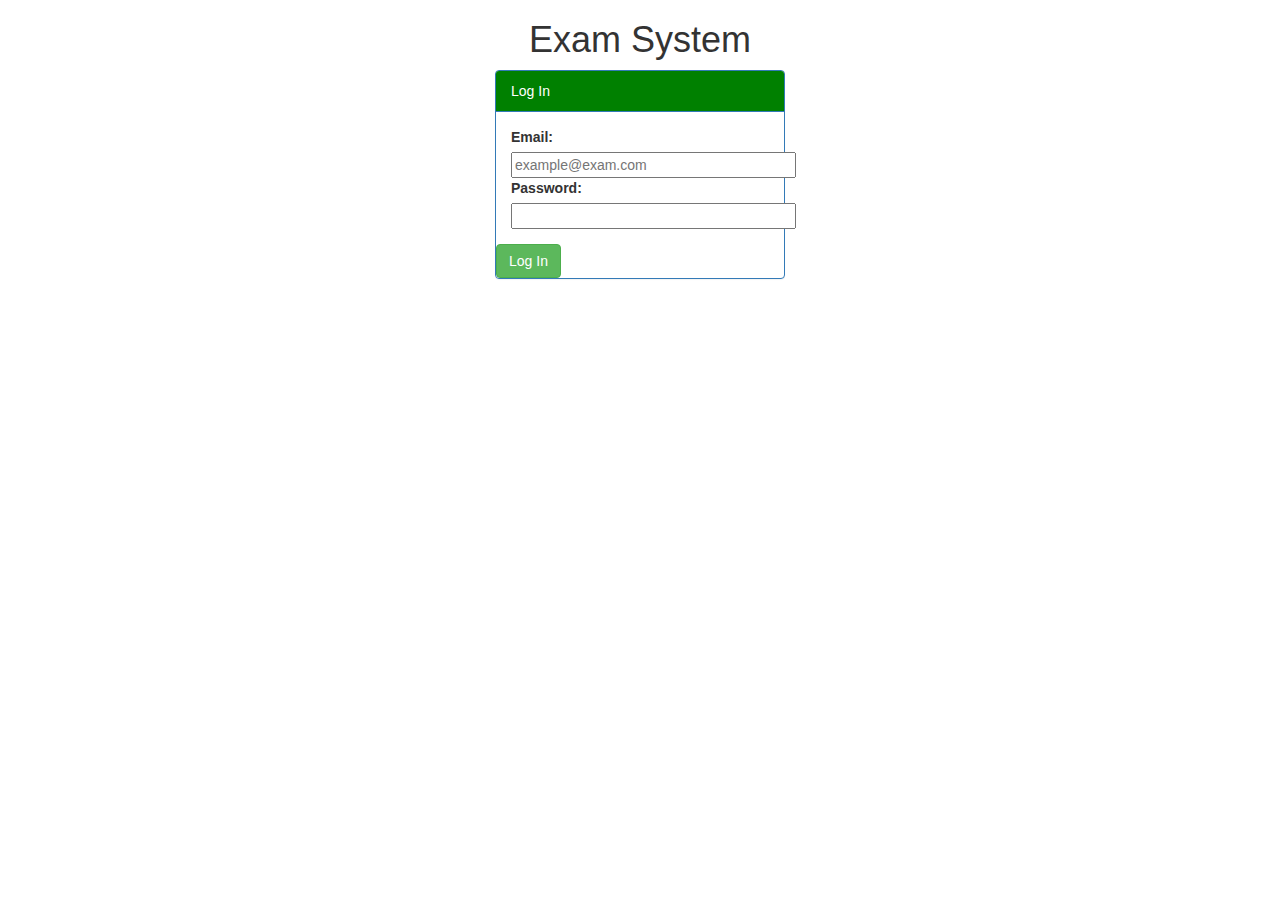
==== teacher-web-interface/index.html @ 9f46580f "initial commit" ====
﻿<!DOCTYPE html>
<html lang="en">
<head>
    <meta charset="utf-8">
    <title>Exam System</title>
    <link rel="stylesheet" href="https://maxcdn.bootstrapcdn.com/bootstrap/3.4.1/css/bootstrap.min.css">
    <link rel="stylesheet" type="text/css" href="css/styles.css" />
    <script src="https://ajax.googleapis.com/ajax/libs/jquery/3.5.1/jquery.min.js"></script>
    <script src="https://maxcdn.bootstrapcdn.com/bootstrap/3.4.1/js/bootstrap.min.js"></script>
    <script src="js/index-login-script.js" type="text/javascript"></script>
</head>
<body>
    <div id="title">
        <h1 style="text-align: center">Exam System</h1>
    </div>
    <div id="form" class="container" style="width: 25%">
        <div class="panel panel-primary">
            <div class="panel-heading">Log In</div>
            <div class="panel-body container">
                <div id="message-box" style="width:25%">

                </div>
                <label for="login-email">Email:</label>
                <br />
                <input id="login-email" type="text" placeholder="example@exam.com" style="width: 25%" />
                <br />
                <label for="login-password">Password:</label>
                <br />
                <input id="login-password" type="password" style="width: 25%" />
                <br />
            </div>
            <div style="margin: auto; position: center;">
                <button id="submit" class="btn btn-success" style="justify-content: center;">Log In</button>
            </div>
        </div>
    </div>
</body>
</html>
---- teacher-web-interface/css/styles.css ----
.panel > .panel-heading {
    background-image: none;
    background-color: green;
    color: white;
}
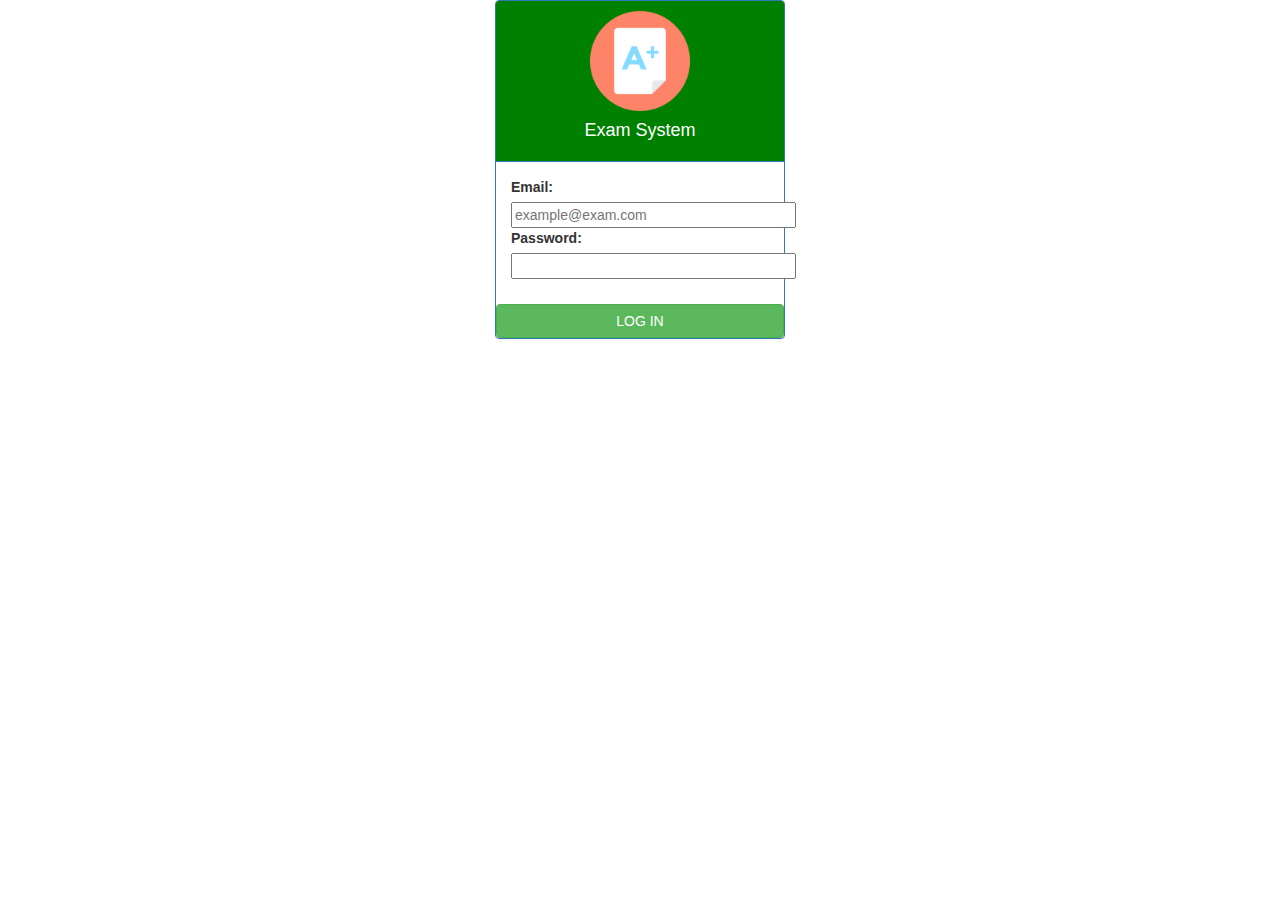
==== commit 3148f543: "second web-interface commit" ====
--- a/teacher-web-interface/index.html
+++ b/teacher-web-interface/index.html
@@ -10,27 +10,36 @@
     <script src="js/index-login-script.js" type="text/javascript"></script>
 </head>
 <body>
-    <div id="title">
-        <h1 style="text-align: center">Exam System</h1>
-    </div>
-    <div id="form" class="container" style="width: 25%">
-        <div class="panel panel-primary">
-            <div class="panel-heading">Log In</div>
+    <div id="form" class="container" style="width: 25%;">
+        <div class="panel panel-primary" style="align-items: center; justify-content: center;">
+            <div class="panel-heading" style=" font-size: 16px; text-align: center">
+                <div style="align-items: center; justify-content: center;">
+                    <img src="res/exam-system-icon.png" alt="Exam System Icon" height="100" width="100"/>
+                    <h4>Exam System</h4>
+                </div>
+            </div>
             <div class="panel-body container">
-                <div id="message-box" style="width:25%">
+                <div id="message-box" style="width:25%">    
 
+                </div>  
+                <p id="parameters" style="align-items: center; justify-content: center;">
+                    <label for="login-email">Email:</label>
+                    <br />
+                    <input id="login-email" type="text" placeholder="example@exam.com" style="width: 25%" />
+                    <br />
+                    <label for="login-password">Password:</label>
+                    <br />
+                    <input id="login-password" type="password" style="width: 25%" />
+                    <br />
+                </p>
+            </div>
+            <div id="wait" class="d-flex justify-content-center">
+                <div class="spinner-border" role="status">
+                    <span class="sr-only">Loading...</span>
                 </div>
-                <label for="login-email">Email:</label>
-                <br />
-                <input id="login-email" type="text" placeholder="example@exam.com" style="width: 25%" />
-                <br />
-                <label for="login-password">Password:</label>
-                <br />
-                <input id="login-password" type="password" style="width: 25%" />
-                <br />
             </div>
-            <div style="margin: auto; position: center;">
-                <button id="submit" class="btn btn-success" style="justify-content: center;">Log In</button>
+            <div style="display: flex; align-items: center; justify-content: center;">
+                <button id="submit" class="btn btn-success" style="width: 100%">LOG IN</button>
             </div>
         </div>
     </div>
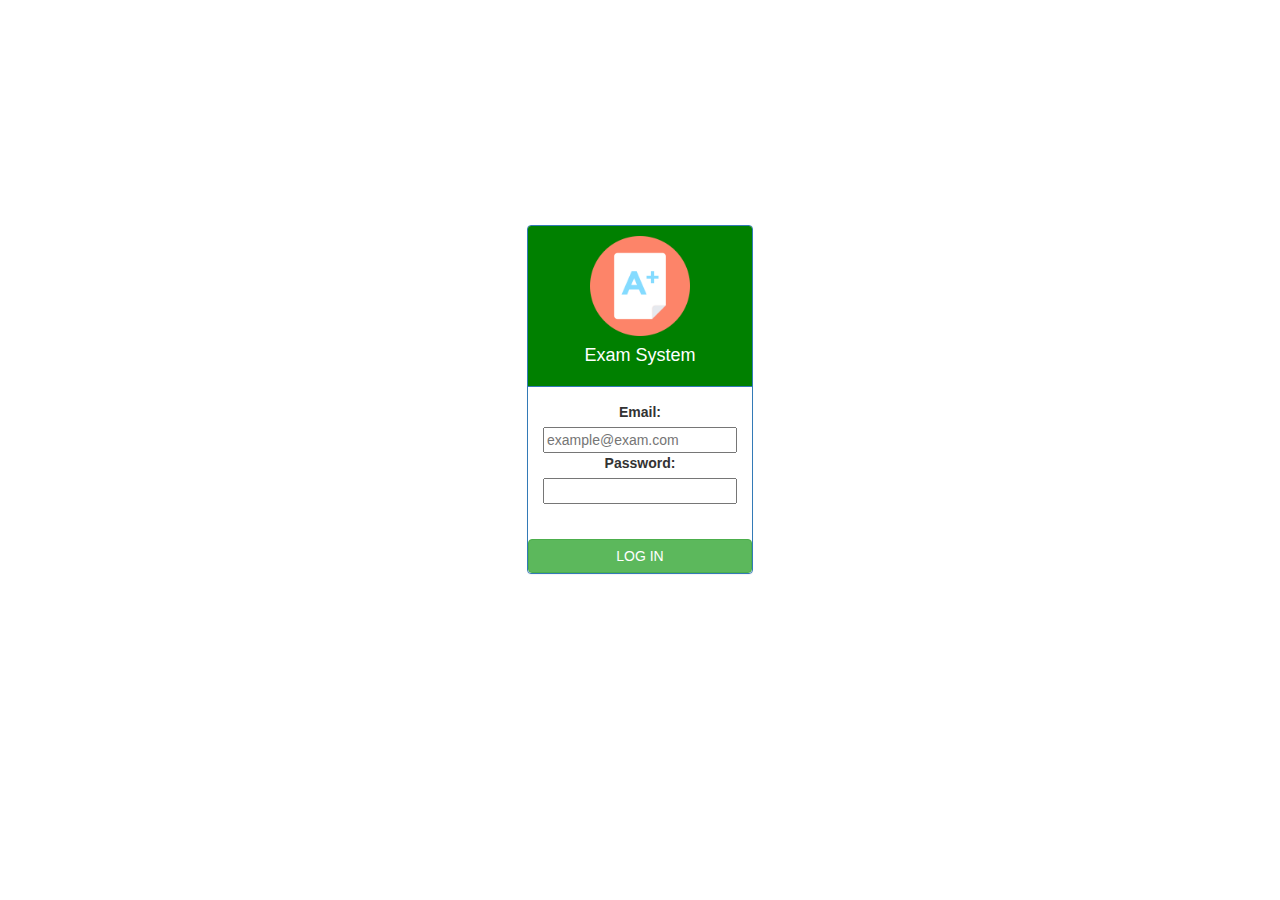
==== commit ef023f8e: "feature: exam editor" ====
--- a/teacher-web-interface/index.html
+++ b/teacher-web-interface/index.html
@@ -10,7 +10,7 @@
     <script src="js/index-login-script.js" type="text/javascript"></script>
 </head>
 <body>
-    <div id="form" class="container" style="width: 25%;">
+    <div id="form" class="container page-center" style="height: 50%; width: 20%">
         <div class="panel panel-primary" style="align-items: center; justify-content: center;">
             <div class="panel-heading" style=" font-size: 16px; text-align: center">
                 <div style="align-items: center; justify-content: center;">
@@ -18,20 +18,21 @@
                     <h4>Exam System</h4>
                 </div>
             </div>
-            <div class="panel-body container">
-                <div id="message-box" style="width:25%">    
+            <div class="panel-body" style="align-items: center; justify-content: center;">
+                <div id="message-box" style="justify-content: center; align-items: center;">    
 
                 </div>  
-                <p id="parameters" style="align-items: center; justify-content: center;">
-                    <label for="login-email">Email:</label>
+                <div id="parameters" style="align-items: center; justify-content: center; text-align: center;" >
+                    <label for="login-email" style="width: 50%">Email:</label>
                     <br />
-                    <input id="login-email" type="text" placeholder="example@exam.com" style="width: 25%" />
+                    <input id="login-email" type="text" placeholder="example@exam.com" style="width: 100%"/>
                     <br />
-                    <label for="login-password">Password:</label>
+                    <label for="login-password" style="width: 50%">Password:</label>
                     <br />
-                    <input id="login-password" type="password" style="width: 25%" />
+                    <input id="login-password" type="password" style="width: 100%;"/>
                     <br />
-                </p>
+                </div>
+                <br />
             </div>
             <div id="wait" class="d-flex justify-content-center">
                 <div class="spinner-border" role="status">
--- a/teacher-web-interface/css/styles.css
+++ b/teacher-web-interface/css/styles.css
@@ -3,3 +3,12 @@
     background-color: green;
     color: white;
 }
+
+.page-center {
+    position: absolute;
+    top: 0;
+    bottom: 0;
+    left: 0;
+    right: 0;
+    margin: auto;
+}
